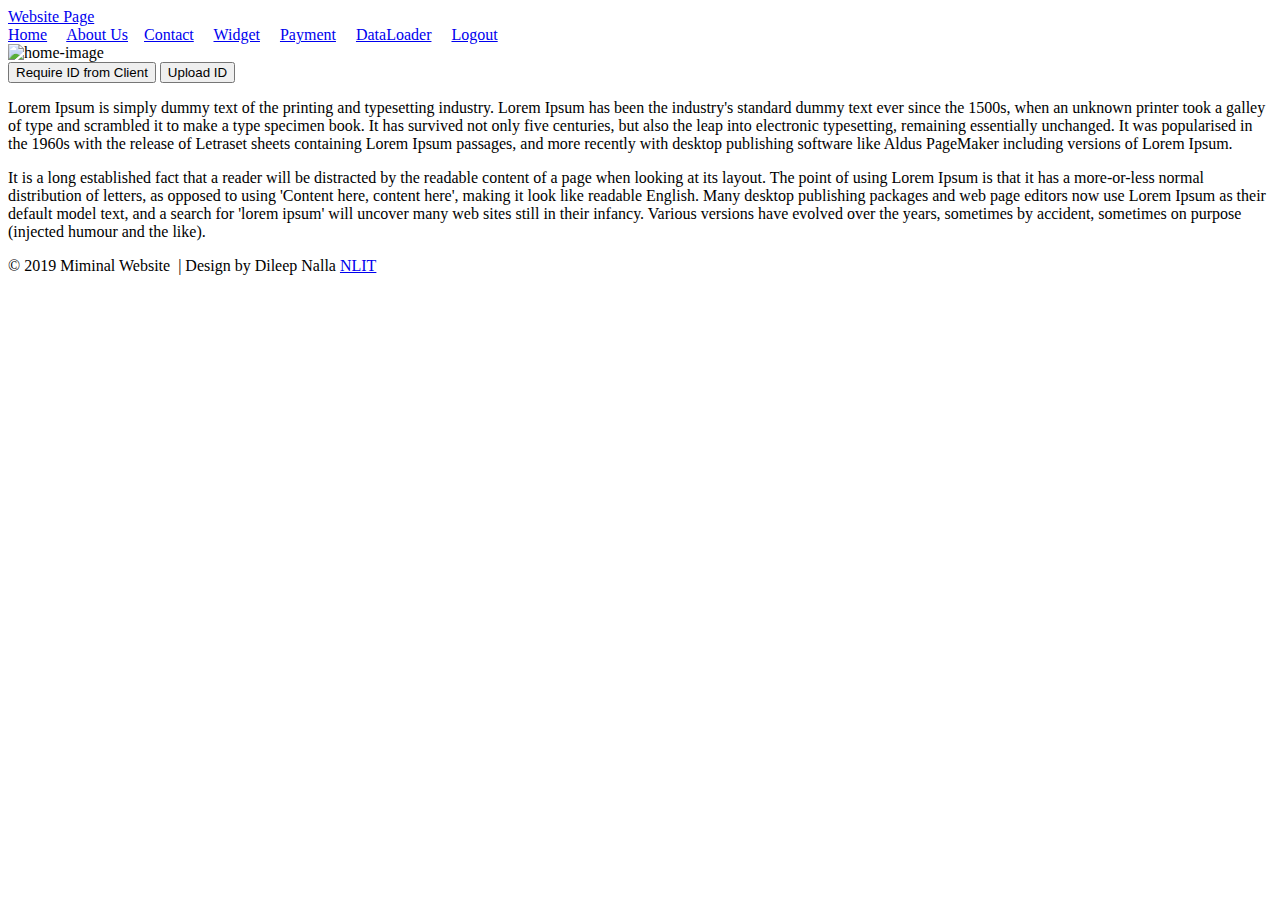
==== Index.HTML @ 1f4eab33 "Add files via upload" ====
<!DOCTYPE html>

<html>

<head>
  <title>Index Page</title>
  <link rel="stylesheet" type="text/css" href="css/Style.css">
  <script type="text/javascript" src="js/scripts.js"></script>

</head>

<body>
  <div class="container">
    <header class="header">
      <a class="Link-title" href="./Index.HTML">Website Page</a>
    </header>

    <nav class="menu">

      <a href="./Index.HTML">Home</a> &nbsp;&nbsp;&nbsp;
      <a href="./About.HTML">About Us</a>&nbsp;&nbsp;&nbsp;
      <a href="./Contact.HTML">Contact</a> &nbsp;&nbsp;&nbsp;
      <a href="./Widget.html">Widget</a> &nbsp;&nbsp;&nbsp;
      <a href="./Payment.html">Payment</a> &nbsp;&nbsp;&nbsp;
      <a href="./dataloader.html">DataLoader</a> &nbsp;&nbsp;&nbsp;
      <a href="./Login.HTML" onclick="deleteAllCookies()">Logout</a>
    </nav>


    <article class="main">

      <!-- <img src="http://placehold.it/300x200" alt="">  -->


      <div id="home-image">
        <img src="http://placehold.it/200x100" alt="home-image">

        <div>
          <Span>
            <button class="btn btn-primary" onclick="showengagement()">Require ID from Client</button>
          </Span>
          <Span>
            <button id="uploadid" class="btn btn-primary">Upload ID</button>
          </Span>
        </div>

      </div>

      <p>Lorem Ipsum is simply dummy text of the printing and typesetting industry. Lorem Ipsum has been the industry's
        standard dummy text ever since the 1500s, when an unknown printer took a galley of type and scrambled it to make
        a type specimen book. It has survived not only five centuries, but also the leap into electronic typesetting,
        remaining essentially unchanged. It was popularised in the 1960s with the release of Letraset sheets containing
        Lorem Ipsum passages, and more recently with desktop publishing software like Aldus PageMaker including versions
        of Lorem Ipsum.</p>
      <p>It is a long established fact that a reader will be distracted by the readable content of a page when looking
        at its layout. The point of using Lorem Ipsum is that it has a more-or-less normal distribution of letters, as
        opposed to using 'Content here, content here', making it look like readable English. Many desktop publishing
        packages and web page editors now use Lorem Ipsum as their default model text, and a search for 'lorem ipsum'
        will uncover many web sites still in their infancy. Various versions have evolved over the years, sometimes by
        accident, sometimes on purpose (injected humour and the like).</p>


      <footer>
        &copy; 2019 Miminal Website &nbsp;<span class="seperator">|</span> Design by Dileep Nalla <a
          href="http://www.NLIT.com">NLIT</a>
      </footer>

    </article>
  </div>
</body>

</html>
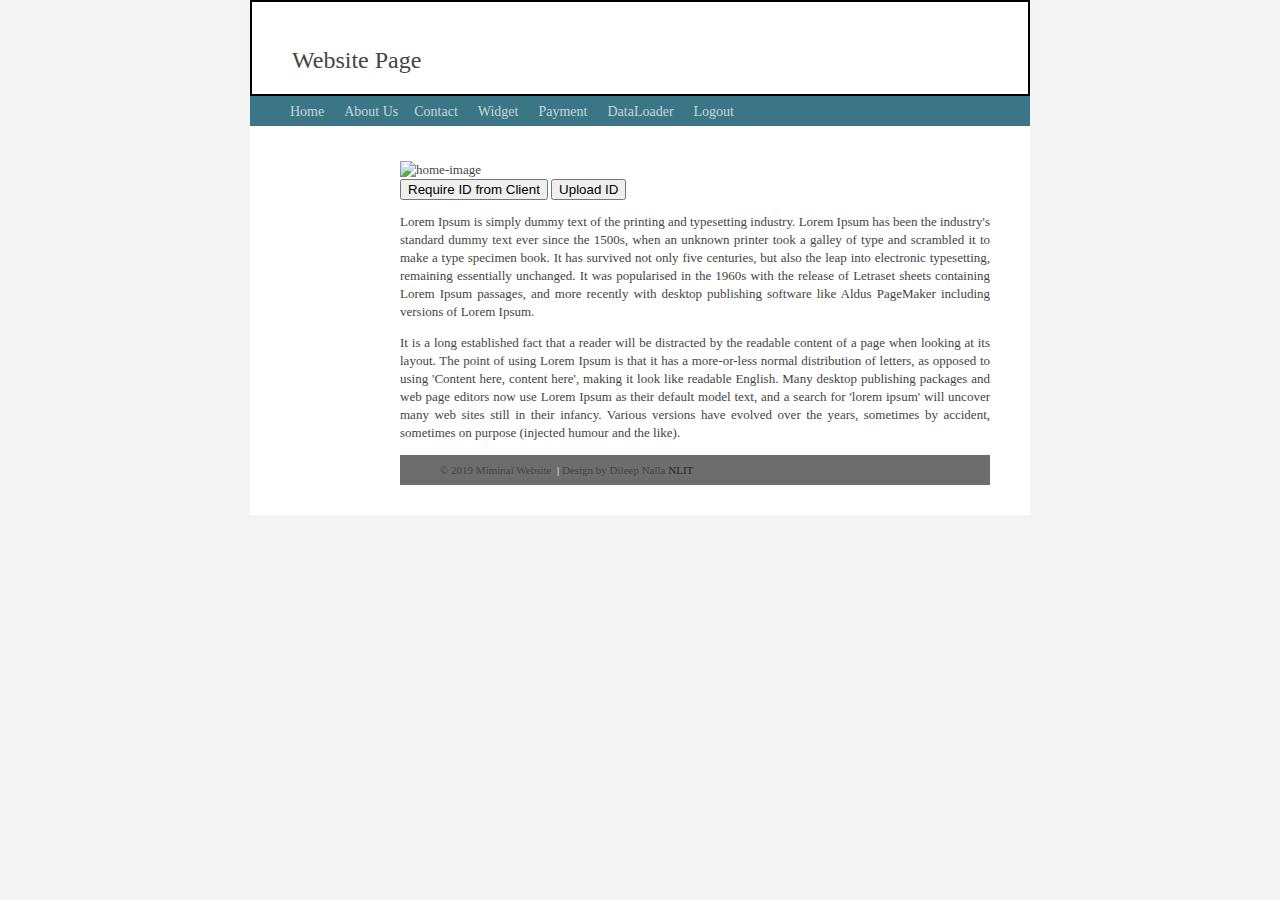
==== commit 270dbf19: "Update Index.HTML" ====
--- a/Index.HTML
+++ b/Index.HTML
@@ -40,7 +40,7 @@
             <button class="btn btn-primary" onclick="showengagement()">Require ID from Client</button>
           </Span>
           <Span>
-            <button id="uploadid" class="btn btn-primary">Upload ID</button>
+            <button id="uploadid" class="btn btn-primary" automation="Uploadid_2021">Upload ID</button>
           </Span>
         </div>
 
@@ -69,4 +69,4 @@
   </div>
 </body>
 
-</html>+</html>
--- a/css/Style.css
+++ b/css/Style.css
@@ -0,0 +1,294 @@
+body{
+    background: #F4f4f4;
+    margin: 0;
+}
+
+.Link-title{
+    text-decoration: none;
+    font-size: 24px;
+    color: #444444;
+    
+}
+
+.headerlogin{
+    font-size: 24px;
+}
+
+.container{
+    background: #FFF;
+    margin: 0 auto;
+    width: 780px;
+}
+
+.header{
+    padding: 45px 0 20px 40px;
+    border: 2px solid black;
+}
+
+.menu{
+    background: #3b7687;
+    padding: 6px 0px 6px 40px;
+}
+
+.menu a{
+    color : #c5d6db;
+    text-decoration: none;
+    font-size: 14px;
+    font-family: "Arial Narrow";  
+}
+
+.menu a:hover{
+    color: #ecf2f3;
+}
+
+
+aside {
+    float: left;
+    width: 120px;
+    padding: 30px 0px 0px 40px;
+}
+
+h1{
+    margin: 0px;
+    color: #869843;
+    font-size: 24px;
+    font-family: "Myriad Pro";
+    font-weight: Normal;
+}
+
+h2{
+    margin: 20px 0 5px 0;
+    color: #3b7687;
+    font-size: 15px;
+   
+}
+
+.main{
+    margin: 0 0 0 150px;
+    padding: 35px 40px 30px 0;
+    font-family: "Georgia";
+    color: #444444;
+    font-size: 13px;
+    line-height: 18px;
+    text-align: justify;
+    
+}
+
+#home-image img{
+    width : 100%;
+}
+
+.main a:hover{
+    color:#444444;
+}
+footer{
+    padding: 6px 40px 6px 40px;
+    background: #6d6d6d;
+    font-family: "Lucida Sans Unicode";
+    font-size: 11px;
+    text-align: justify;
+    
+}
+
+footer a{
+    text-decoration: none;
+    color: #262626;
+    
+}
+
+.seperator{
+    color: #FFFFFF;
+    font-size: 11px;
+   
+}
+
+/******* About Page Styles******/
+
+#about-page #home-image img{
+    
+    width: 70%;
+    float: left;
+    margin-bottom: 20px;
+
+}
+
+#about-page #Profile-info
+{
+    float: right;
+    margin: 1px;
+}
+
+#about-page .description{
+    clear: both;
+}
+
+/*********************** Conatct Page**********************/
+
+#contact #form{
+    width: 500px;
+    border: 2px solid black;
+    padding: 20px 45px 15px 15px;
+    margin: 0 auto;
+    
+    /* background-color: white; */
+    /* box-shadow: 0 0 black; */
+}
+
+.page-heading{
+    text-align: center;
+    margin-bottom: 20px;
+}
+
+#contact #form input{
+    
+    width: 100%;
+    border-radius: 5px;
+    height: 20px;
+    background: whitesmoke;
+
+}
+#contact #form #message{
+    
+    width: 100%;
+    border-radius: 5px;
+    background: whitesmoke;
+
+}
+
+#contact #form #submit{
+    background: rgb(59,118,135);
+    height: 30px;
+    width: 500px;
+    align-content: center;
+}
+
+
+/*Dropdown*/
+
+#demo {
+        margin: 30px 0 50px 0;
+        font-family: Helvetica Neue, Helvetica, Arial, sans-serif;
+    }
+    
+    #demo .wrapper {
+        display: inline-block;
+        width: 180px;
+        margin: 0 10px 0 0;
+        height: 20px;
+        position: relative;
+    }
+    
+    #demo .parent {
+        height: 100%;
+        width: 100%;
+        display: block;
+        cursor: pointer;
+        line-height: 30px;
+        height: 30px;
+        border-radius: 5px;
+        background: #F9F9F9;
+        border: 1px solid #AAA;
+        border-bottom: 1px solid #777;
+        color: #282D31;
+        font-weight: bold;
+        z-index: 2;
+        position: relative;
+        -webkit-transition: border-radius .1s linear, background .1s linear, z-index 0s linear;
+        -webkit-transition-delay: .8s;
+        text-align: center;
+    }
+    
+    #demo .parent:hover,
+    #demo .content:hover ~ .parent {
+        background: #fff;
+        -webkit-transition-delay: 0s, 0s, 0s;
+    }
+    
+    #demo .content:hover ~ .parent {
+        border-bottom-left-radius: 0;
+        border-bottom-right-radius: 0;
+        z-index: 0;
+    }
+    
+    #demo .content {
+        position: absolute;
+        top: 0;
+        display: block;
+        z-index: 1;
+        height: 0;
+        width: 180px;
+        padding-top: 30px;
+        -webkit-transition: height .5s ease;
+        -webkit-transition-delay: .4s;
+        border: 1px solid #777;
+        border-radius: 5px;
+        box-shadow: 0 1px 2px rgba(0,0,0,.4);
+    }
+    
+    #demo .wrapper:active .content {
+        height: 123px;
+        z-index: 3;
+        -webkit-transition-delay: 0s;
+    }
+    
+    #demo .content:hover {
+        height: 123px;
+        z-index: 3;
+        -webkit-transition-delay: 0s;
+    }
+    
+    
+    #demo .content ul {
+        background: #fff;
+        margin: 0;
+        padding: 0;
+        overflow: hidden;
+        height: 100%;
+        border-bottom-left-radius: 5px;
+        border-bottom-right-radius: 5px;
+    }
+    
+    #demo .content ul a {
+        text-decoration: none;
+    }
+    
+    #demo .content li:hover {
+        background: #eee;
+        color: #333;
+    }
+    
+    #demo .content li {
+        list-style: none;
+        text-align: left;
+        color: #888;
+        font-size: 14px;
+        line-height: 30px;
+        height: 30px;
+        padding-left: 10px;
+        border-top: 1px solid #ccc;
+    }
+    
+    #demo .content li:last-of-type {
+        border-bottom-left-radius: 5px;
+        border-bottom-right-radius: 5px;
+    }
+
+
+.Report
+{
+    background-color :  rgb(59,118,135);
+    height : 140px;
+    Width : 80%;
+    text-align: left;
+    font-size: 50px;
+    color: whitesmoke;
+}
+
+.testclass1{
+color: red;
+}
+
+.testclass2{
+background-color: #06f263;
+}
+
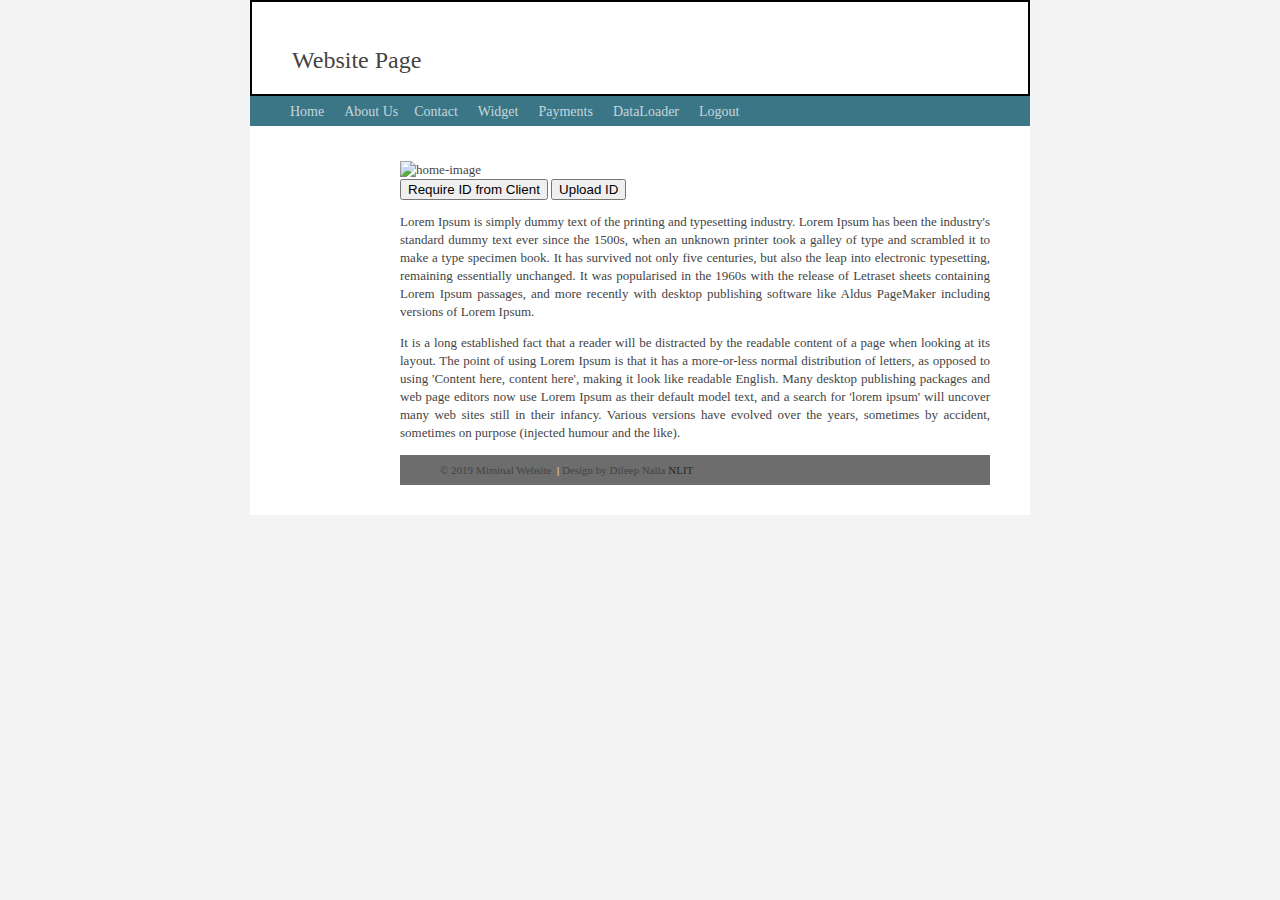
==== commit fac67cb2: "Update Index.HTML" ====
--- a/Index.HTML
+++ b/Index.HTML
@@ -17,12 +17,12 @@
 
     <nav class="menu">
 
-      <a href="./Index.HTML">Home</a> &nbsp;&nbsp;&nbsp;
-      <a href="./About.HTML">About Us</a>&nbsp;&nbsp;&nbsp;
-      <a href="./Contact.HTML">Contact</a> &nbsp;&nbsp;&nbsp;
-      <a href="./Widget.html">Widget</a> &nbsp;&nbsp;&nbsp;
-      <a href="./Payment.html">Payment</a> &nbsp;&nbsp;&nbsp;
-      <a href="./dataloader.html">DataLoader</a> &nbsp;&nbsp;&nbsp;
+      <a href="./Index.HTML" onclick="deleteAllCookies()">Home</a> &nbsp;&nbsp;&nbsp;
+      <a href="./About.HTML" onclick="deleteAllCookies()" >About Us</a>&nbsp;&nbsp;&nbsp;
+      <a href="./Contact.HTML" onclick="deleteAllCookies()">Contact</a> &nbsp;&nbsp;&nbsp;
+      <a href="./Widget.html" onclick="deleteAllCookies()">Widget</a> &nbsp;&nbsp;&nbsp;
+      <a href="./Payment.html" onclick="deleteAllCookies()">Payments</a> &nbsp;&nbsp;&nbsp;
+      <a href="./dataloader.html" onclick="deleteAllCookies()">DataLoader</a> &nbsp;&nbsp;&nbsp;
       <a href="./Login.HTML" onclick="deleteAllCookies()">Logout</a>
     </nav>
 
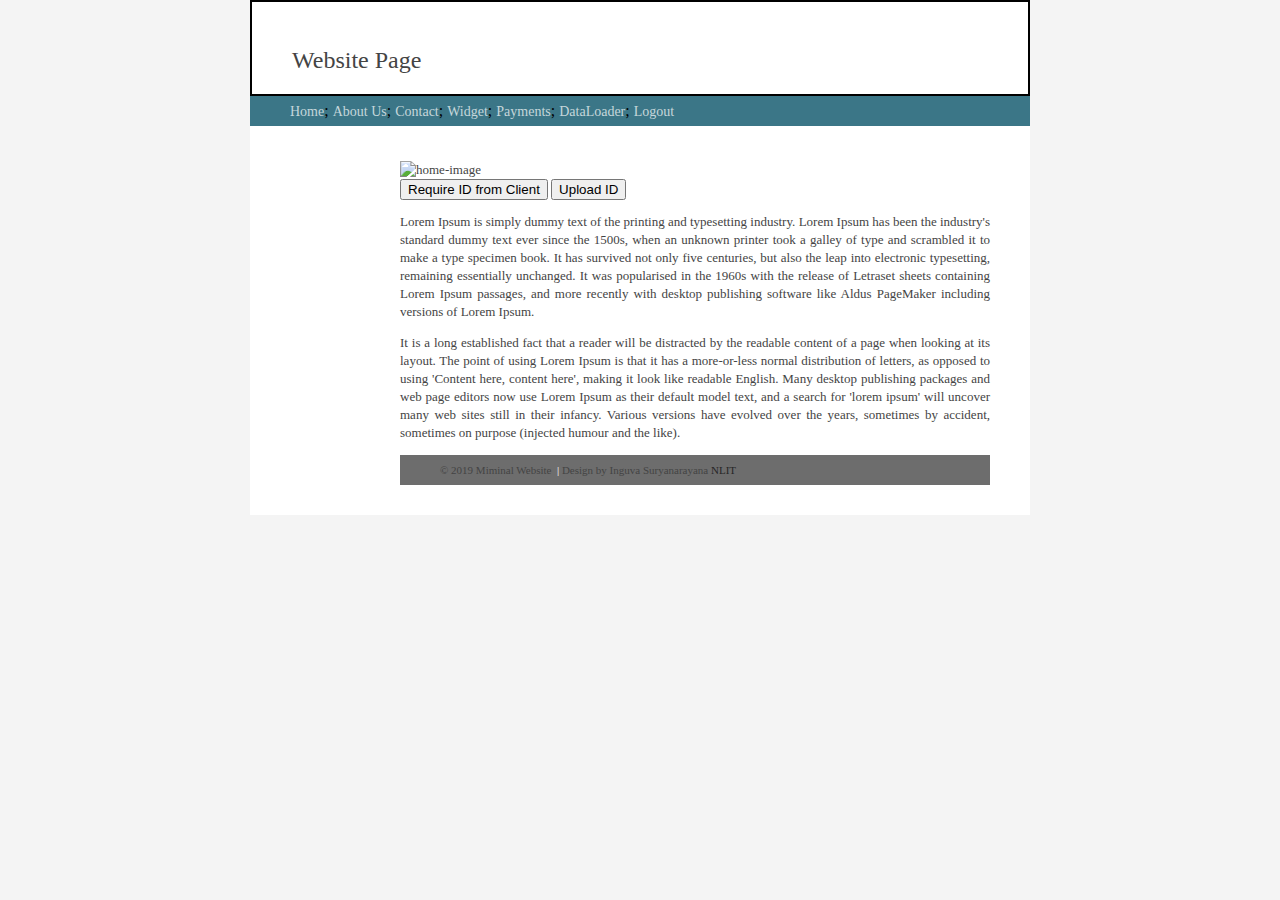
==== commit b2c71ccb: "Update Index.HTML" ====
--- a/Index.HTML
+++ b/Index.HTML
@@ -17,12 +17,12 @@
 
     <nav class="menu">
 
-      <a href="./Index.HTML" onclick="deleteAllCookies()">Home</a> &nbsp;&nbsp;&nbsp;
-      <a href="./About.HTML" onclick="deleteAllCookies()" >About Us</a>&nbsp;&nbsp;&nbsp;
-      <a href="./Contact.HTML" onclick="deleteAllCookies()">Contact</a> &nbsp;&nbsp;&nbsp;
-      <a href="./Widget.html" onclick="deleteAllCookies()">Widget</a> &nbsp;&nbsp;&nbsp;
-      <a href="./Payment.html" onclick="deleteAllCookies()">Payments</a> &nbsp;&nbsp;&nbsp;
-      <a href="./dataloader.html" onclick="deleteAllCookies()">DataLoader</a> &nbsp;&nbsp;&nbsp;
+      <a href="./Index.HTML">Home</a>;
+      <a href="./About.HTML">About Us</a>;
+      <a href="./Contact.HTML">Contact</a>;
+      <a href="./Widget.html">Widget</a>;
+      <a href="./Payment.html">Payments</a>;
+      <a href="./dataloader.html">DataLoader</a>;
       <a href="./Login.HTML" onclick="deleteAllCookies()">Logout</a>
     </nav>
 
@@ -37,10 +37,10 @@
 
         <div>
           <Span>
-            <button class="btn btn-primary" onclick="showengagement()">Require ID from Client</button>
+            <button class="btn btn-primary" data-id="RequireID1" onclick="showengagement()">Require ID from Client</button>
           </Span>
           <Span>
-            <button id="uploadid" class="btn btn-primary" automation="Uploadid_2021">Upload ID</button>
+            <button id="uploadid" class="btn btn-primary" data-id="UploadID1" automation="Uploadid_2021">Upload ID</button>
           </Span>
         </div>
 
@@ -61,7 +61,7 @@
 
 
       <footer>
-        &copy; 2019 Miminal Website &nbsp;<span class="seperator">|</span> Design by Dileep Nalla <a
+        &copy; 2019 Miminal Website &nbsp;<span class="seperator">|</span> Design by Inguva Suryanarayana <a
           href="http://www.NLIT.com">NLIT</a>
       </footer>
 
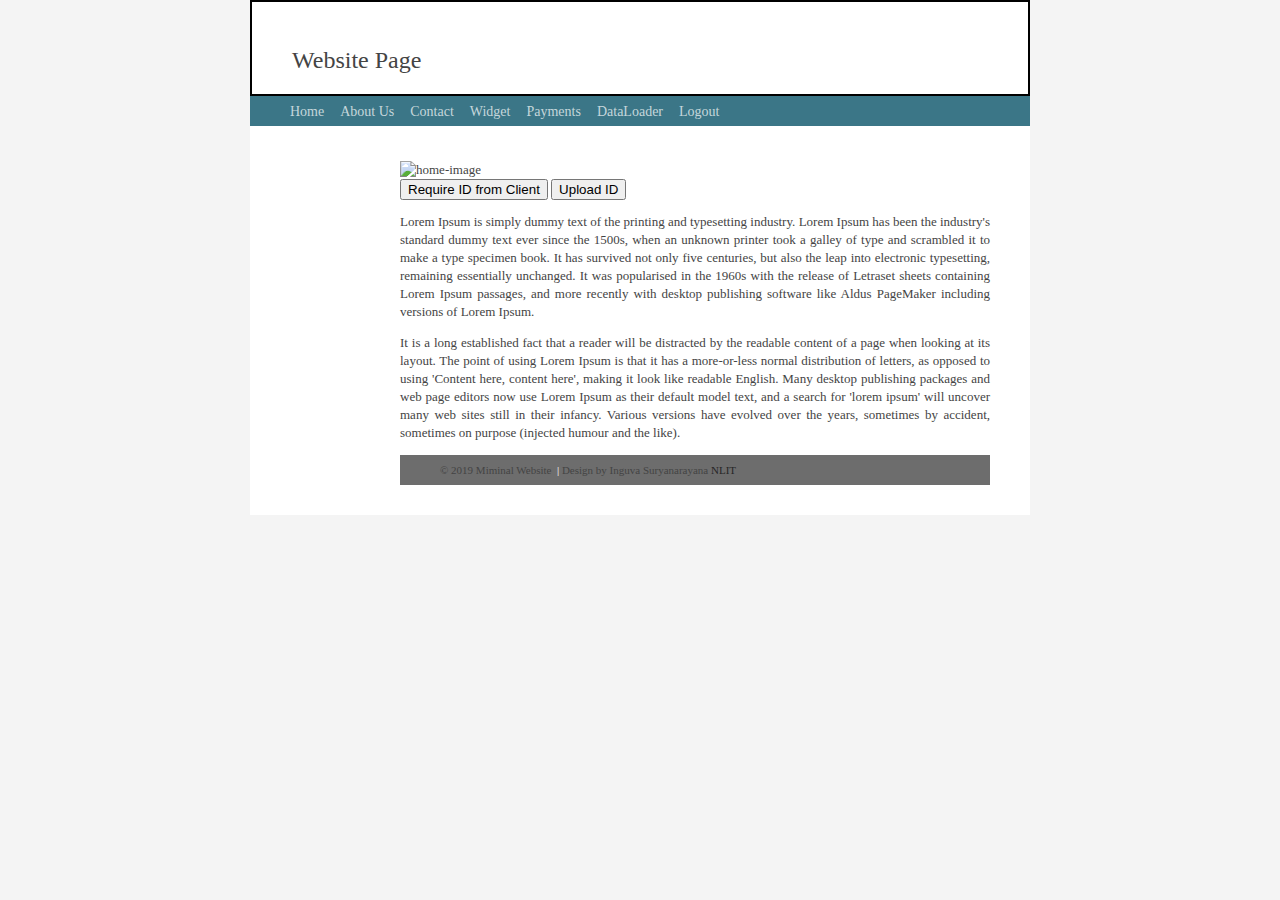
==== commit ab50b3da: "Update Index.HTML" ====
--- a/Index.HTML
+++ b/Index.HTML
@@ -17,12 +17,12 @@
 
     <nav class="menu">
 
-      <a href="./Index.HTML">Home</a>;
-      <a href="./About.HTML">About Us</a>;
-      <a href="./Contact.HTML">Contact</a>;
-      <a href="./Widget.html">Widget</a>;
-      <a href="./Payment.html">Payments</a>;
-      <a href="./dataloader.html">DataLoader</a>;
+      <a href="./Index.HTML">Home</a>&nbsp;&nbsp;&nbsp;
+      <a href="./About.HTML">About Us</a>&nbsp;&nbsp;&nbsp;
+      <a href="./Contact.HTML">Contact</a>&nbsp;&nbsp;&nbsp;
+      <a href="./Widget.html">Widget</a>&nbsp;&nbsp;&nbsp;
+      <a href="./Payment.html">Payments</a>&nbsp;&nbsp;&nbsp;
+      <a href="./dataloader.html">DataLoader</a>&nbsp;&nbsp;&nbsp;
       <a href="./Login.HTML" onclick="deleteAllCookies()">Logout</a>
     </nav>
 
